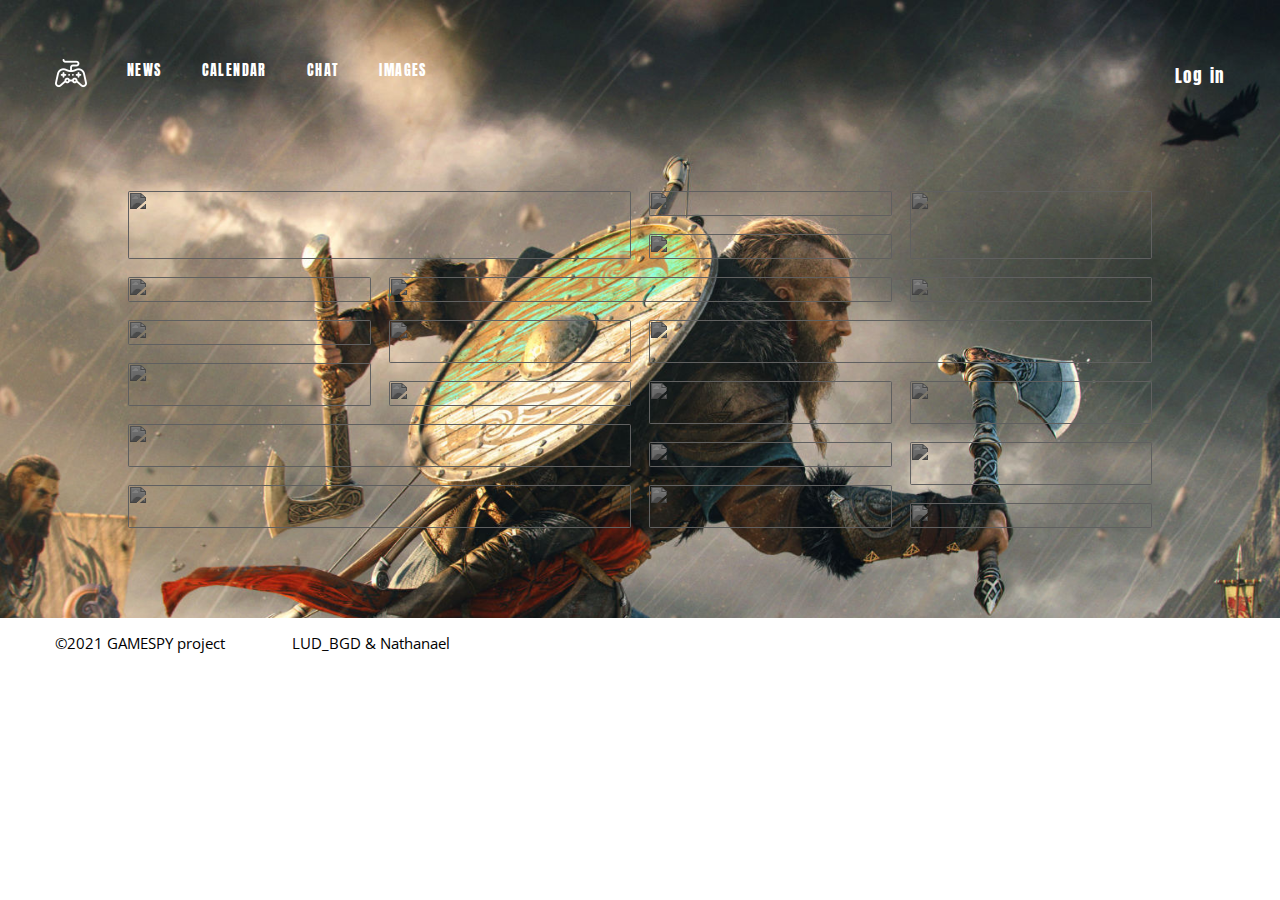
==== images.html @ 4028649e "Add files via upload" ====
<!DOCTYPE html>
<html lang="en">

<head>
    <meta charset="UTF-8">
    <meta name="viewport" content="width=device-width, initial-scale=1.0">
    <title>GAMESPY</title>
    <link href="https://fonts.googleapis.com/css2?family=Anton&family=Open+Sans&display=swap" rel="stylesheet">
    <link rel="icon" href="img/favicon.png" type="image/x-icon">
    <link rel="stylesheet" href="css/style.css">
</head>

<body>
    <header id="header" class="header">
        <div class="container">
            <div class="nav">
              
                <ul class="menu">
                    <li>
                        <a href="index.html">
                              <img src="./img/logo.ico" alt="GAMESPY" class="logo">
                        </a>
                    </li>
                    <li>
                        <a href="#">
                            NEWS
                        </a>
                    </li>
                    <li>
                        <a href="#">
                            CALENDAR
                        </a>
                    </li>
                    <li>
                        <a href="#">
                            CHAT
                        </a>
                    </li>
                    <li>
                        <a href="images.html">
                            IMAGES
                        </a>
                    </li>
                </ul>
                <a href="#" class="log">
                    Log in
                </a>
            </div>
        </div>
    </header>

    <section id="about" class="about">
    <div class="gallery">
        <div class="image">
            <img src="https://source.unsplash.com/1600x900/?gamer">
        </div>
        <div class="image">
            <img src="https://source.unsplash.com/1600x900/?Game">
        </div>
        <div class="image">
            <img src="https://source.unsplash.com/1600x900/?samsung">
        </div>
        <div class="image">
            <img src="https://source.unsplash.com/800x600/?apple">
        </div>
        <div class="image">
            <img src="https://source.unsplash.com/800x600/?xiaomi">
        </div>
        <div class="image">
            <img src="https://source.unsplash.com/800x600/?game,games">
        </div>
        <div class="image">
            <img src="https://source.unsplash.com/800x600/?game,gamer">
        </div>
        <div class="image">
            <img src="https://source.unsplash.com/800x600/?game,Game">
        </div>
        <div class="image">
            <img src="https://source.unsplash.com/800x600/?google">
        </div>
        <div class="image">
            <img src="https://source.unsplash.com/800x600/?Game,gamer">
        </div>
        <div class="image">
            <img src="https://source.unsplash.com/800x600/?Game,games">
        </div>
        <div class="image">
            <img src="https://source.unsplash.com/800x600/?gamer,computer">
        </div>
        <div class="image">
            <img src="https://source.unsplash.com/800x600/?computer">
        </div>
        <div class="image">
            <img src="https://source.unsplash.com/800x600/?game,computer">
        </div>
        <div class="image">
            <img src="https://source.unsplash.com/800x600/?mobile">
        </div>
        <div class="image">
            <img src="https://source.unsplash.com/800x600/?computer,mobile">
        </div>
        <div class="image">
            <img src="https://source.unsplash.com/800x600/?mobile,computer">
        </div>
        <div class="image">
            <img src="https://source.unsplash.com/800x600/?mobile,computers">
        </div>
        <div class="image">
            <img src="https://source.unsplash.com/800x600/?gamer,mobile,computer">
        </div>
        <div class="image">
            <img src="https://source.unsplash.com/800x600/?games,mobile,computer">
        </div>
    </div>
</section>

    <footer id="footer" class="footer">
        <div class="container">
            <div class="footer-text">
				<p>
					©2021 GAMESPY project
				</p>
				<p>
					LUD_BGD & Nathanael
				</p>
			</div>
        </div>
    </footer>
</body>

</html>
---- css/style.css ----
.gallery {
    width: 80%;
    margin: 40px auto;
    display: grid;
    grid-template-columns: auto auto auto auto;
    grid-gap: 2vh;
    grid-auto-flow: dense;
}

.gallery .image {
    position: relative;
    height: 100%;
    width: 100%;
    overflow: hidden;
}

.gallery .image:first-child {
    grid-column-start: span 2;
    grid-row-start: span 2;
}

.gallery .image:nth-child(2n+1) {
    grid-row-start: span 2;
}

.gallery .image:nth-child(4n+6) {
    grid-column-start: span 2;
    grid-row-start: span 2;
}
 

.gallery .image img {
    height: 100%;
    width: 100%;
    object-fit: cover;
    border-radius: 2px;
    filter: brightness(0.5) grayscale(1);
    transition: 0.3s ease-in-out;
}

.gallery .image img:hover {
    filter: brightness(1) grayscale(0);
    transform: scale(1.1);
}
/* ////////////////// */
body{
    padding: 0;
    margin: 0;
    font-family: 'Anton',sans-serif;
    color: black;
    font-size: 16px;    
}

*{
box-sizing: border-box;
}

a{
    text-decoration: none;
}

p{
    margin: 0;
}

section {
	padding-top: 113px	
}

ul,li{
    display:block;
    padding: 0;
    margin: 0;
}

.container{
    width: 1170px;
    margin: 0 auto;
}

.header{
    background:url('../img/header-bg.jpg');
    background-attachment: fixed;
background-size: cover;
background-position: center center;
    padding-top: 57px;
    color: #fff;
}

.about{
    background:url('../img/header-bg.jpg');
    background-attachment: fixed;
background-size: cover;
background-position: center center;
    padding-top: 57px;
    color: #fff;
    padding-bottom: 50px;
}

.header a{
    color: #fff;
}

.menu{
    display: flex;
}

.menu li a{
    text-transform: uppercase;
    font-size: 14px; 
    letter-spacing: 0.1em;
}

.menu li a:hover {
	border-bottom: 1px solid #fff;
}

.menu li{
    margin-right: 40px;
}


.log{
    font-size: 17px;
    margin-left: auto;
    letter-spacing: 0.1em;
}

.nav{
    display: flex;
    align-items: center;
}

.btn{
    display: block;
    font-size: 15px;
    text-align: center;
    letter-spacing: 0.1em;
    padding: 17px 47px;
    border: 1px solid #fff;
    width: 238px;
    transition: all 0.5s ease;
}

.btn:hover {
	background: #fff;
    color: #000;
}

.description {
	display: flex;
	justify-content: space-between;
}

.description p {
	font-family: 'Open Sans', sans-serif;
	font-weight: 400;
	text-align: justify;
	line-height: 1.62em;
}

.footer{
    background-color: #fff;
}
.footer-text {
	font-size: 15px;
	font-family: 'Open Sans', sans-serif;
    display: flex;
	padding: 15px 0;
}

.footer-text p {
	margin-right: 67px;
}
/* ////////////////// */
@media only screen and (min-width : 480px) and (max-width : 768px) {
    .gallery {
        display: grid;
        grid-template-columns: auto auto auto;
    }
}

@media only screen and (min-width : 320px) and (max-width : 480px) {
    .gallery {
        display: grid;
        grid-template-columns: auto auto;
    }
}

@media only screen and (max-width: 320px) {
    .gallery {
        display: block;
        max-width: 240px;
    }

    .gallery .image {
        display: block;
        margin: 2% 0;
    }

    .gallery .image img{
        filter: brightness(1) grayscale(0);
    }
}
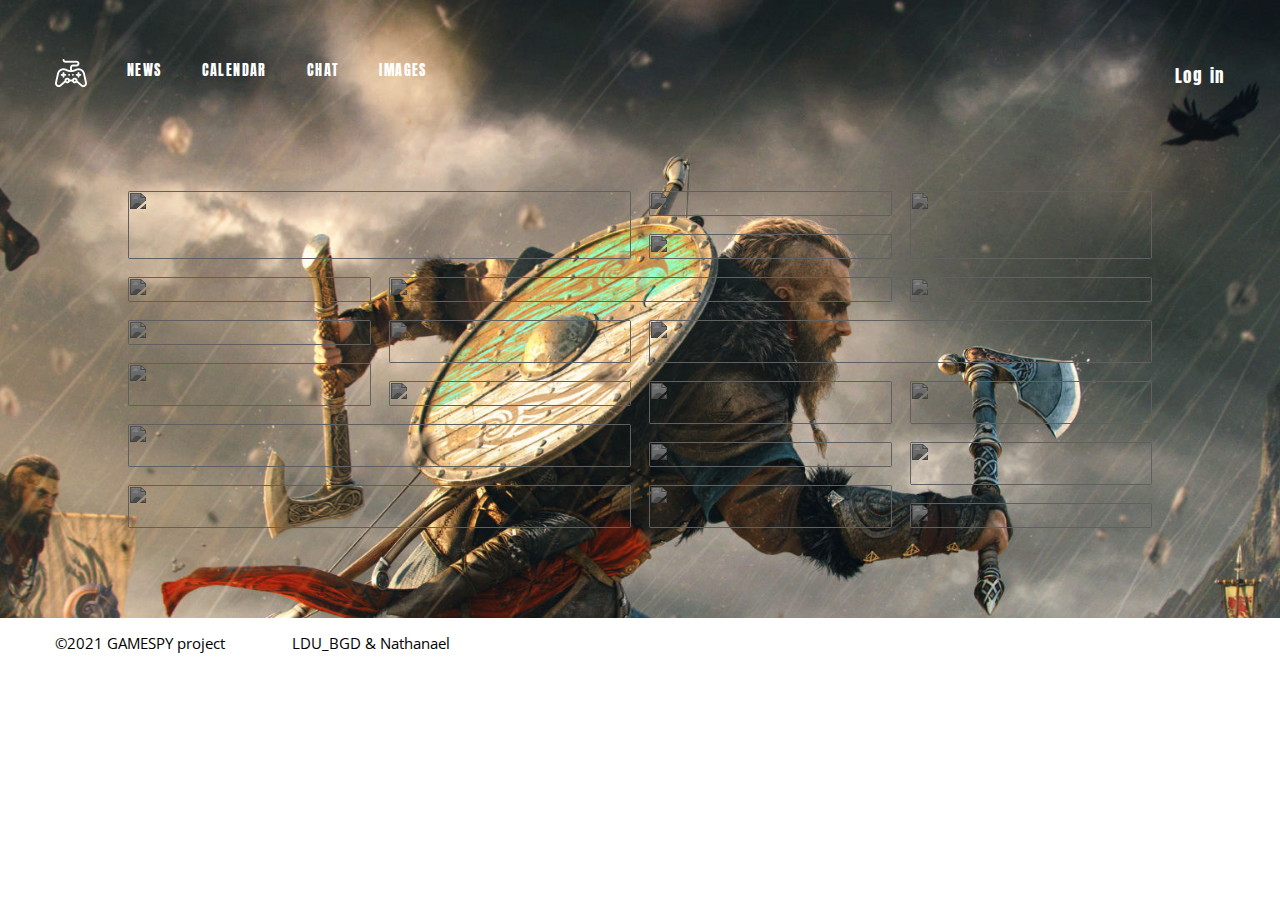
==== commit 08a013b4: "Update images.html" ====
--- a/images.html
+++ b/images.html
@@ -52,65 +52,46 @@
     <section id="about" class="about">
     <div class="gallery">
         <div class="image">
-            <img src="https://source.unsplash.com/1600x900/?gamer">
+            <img src="https://source.unsplash.com/collection/4776882/800x600">
         </div>
         <div class="image">
-            <img src="https://source.unsplash.com/1600x900/?Game">
-        </div>
+            <img src="https://source.unsplash.com/800x600/?apple,computer">        </div>
         <div class="image">
-            <img src="https://source.unsplash.com/1600x900/?samsung">
-        </div>
+            <img src="https://source.unsplash.com/collection/3957077/800x600">        </div>
         <div class="image">
-            <img src="https://source.unsplash.com/800x600/?apple">
-        </div>
+            <img src="https://source.unsplash.com/collection/3819449/800x600">        </div>
         <div class="image">
-            <img src="https://source.unsplash.com/800x600/?xiaomi">
-        </div>
+            <img src="https://source.unsplash.com/collection/2095478/800x600">        </div>
         <div class="image">
-            <img src="https://source.unsplash.com/800x600/?game,games">
-        </div>
+            <img src="https://source.unsplash.com/collection/83649977/800x600">        </div>
         <div class="image">
-            <img src="https://source.unsplash.com/800x600/?game,gamer">
-        </div>
+            <img src="https://source.unsplash.com/collection/1361933/800x600">        </div>
         <div class="image">
-            <img src="https://source.unsplash.com/800x600/?game,Game">
-        </div>
+            <img src="https://source.unsplash.com/collection/10702517/800x600">        </div>
         <div class="image">
-            <img src="https://source.unsplash.com/800x600/?google">
-        </div>
+            <img src="https://source.unsplash.com/collection/1131562/800x600">        </div>
         <div class="image">
-            <img src="https://source.unsplash.com/800x600/?Game,gamer">
-        </div>
+            <img src="https://source.unsplash.com/collection/3711428/800x600">        </div>
         <div class="image">
-            <img src="https://source.unsplash.com/800x600/?Game,games">
-        </div>
+            <img src="https://source.unsplash.com/collection/1558332/800x600">        </div>
         <div class="image">
-            <img src="https://source.unsplash.com/800x600/?gamer,computer">
-        </div>
+            <img src="https://source.unsplash.com/collection/9693765/800x600">        </div>
         <div class="image">
-            <img src="https://source.unsplash.com/800x600/?computer">
-        </div>
+            <img src="https://source.unsplash.com/collection/9481842/800x600">        </div>
         <div class="image">
-            <img src="https://source.unsplash.com/800x600/?game,computer">
-        </div>
+            <img src="https://source.unsplash.com/collection/878073/800x600">        </div>
         <div class="image">
-            <img src="https://source.unsplash.com/800x600/?mobile">
-        </div>
+            <img src="https://source.unsplash.com/collection/9529405/800x600">        </div>
         <div class="image">
-            <img src="https://source.unsplash.com/800x600/?computer,mobile">
-        </div>
+            <img src="https://source.unsplash.com/collection/4272492/800x600">        </div>
         <div class="image">
-            <img src="https://source.unsplash.com/800x600/?mobile,computer">
-        </div>
+            <img src="https://source.unsplash.com/collection/2315128/800x600">        </div>
         <div class="image">
-            <img src="https://source.unsplash.com/800x600/?mobile,computers">
-        </div>
+            <img src="https://source.unsplash.com/collection/6741722/800x600">        </div>
         <div class="image">
-            <img src="https://source.unsplash.com/800x600/?gamer,mobile,computer">
-        </div>
+            <img src="https://source.unsplash.com/collection/67789594/800x600">        </div>
         <div class="image">
-            <img src="https://source.unsplash.com/800x600/?games,mobile,computer">
-        </div>
+            <img src="https://source.unsplash.com/collection/9428696/800x600">         </div>
     </div>
 </section>
 
@@ -121,11 +102,11 @@
 					©2021 GAMESPY project
 				</p>
 				<p>
-					LUD_BGD & Nathanael
+					LDU_BGD & Nathanael
 				</p>
 			</div>
         </div>
     </footer>
 </body>
 
-</html>+</html>
--- a/css/style.css
+++ b/css/style.css
@@ -202,3 +202,34 @@
         filter: brightness(1) grayscale(0);
     }
 }
+
+@media screen and (max-width: 1200px){
+    .container{
+        width: 1140px;
+    }
+}
+
+@media screen and (max-width: 1199px){
+    .container{
+        width: 960px;
+    }
+}
+
+@media screen and (max-width: 991px){
+    .container{
+        width: 720px;
+    }
+}
+
+@media screen and (max-width: 767px){
+    .container{
+        width: 540px;
+    }
+}
+
+@media screen and (max-width: 575px){
+    .container{
+        width: 100%;
+        padding: 0 15px;
+    }
+}
